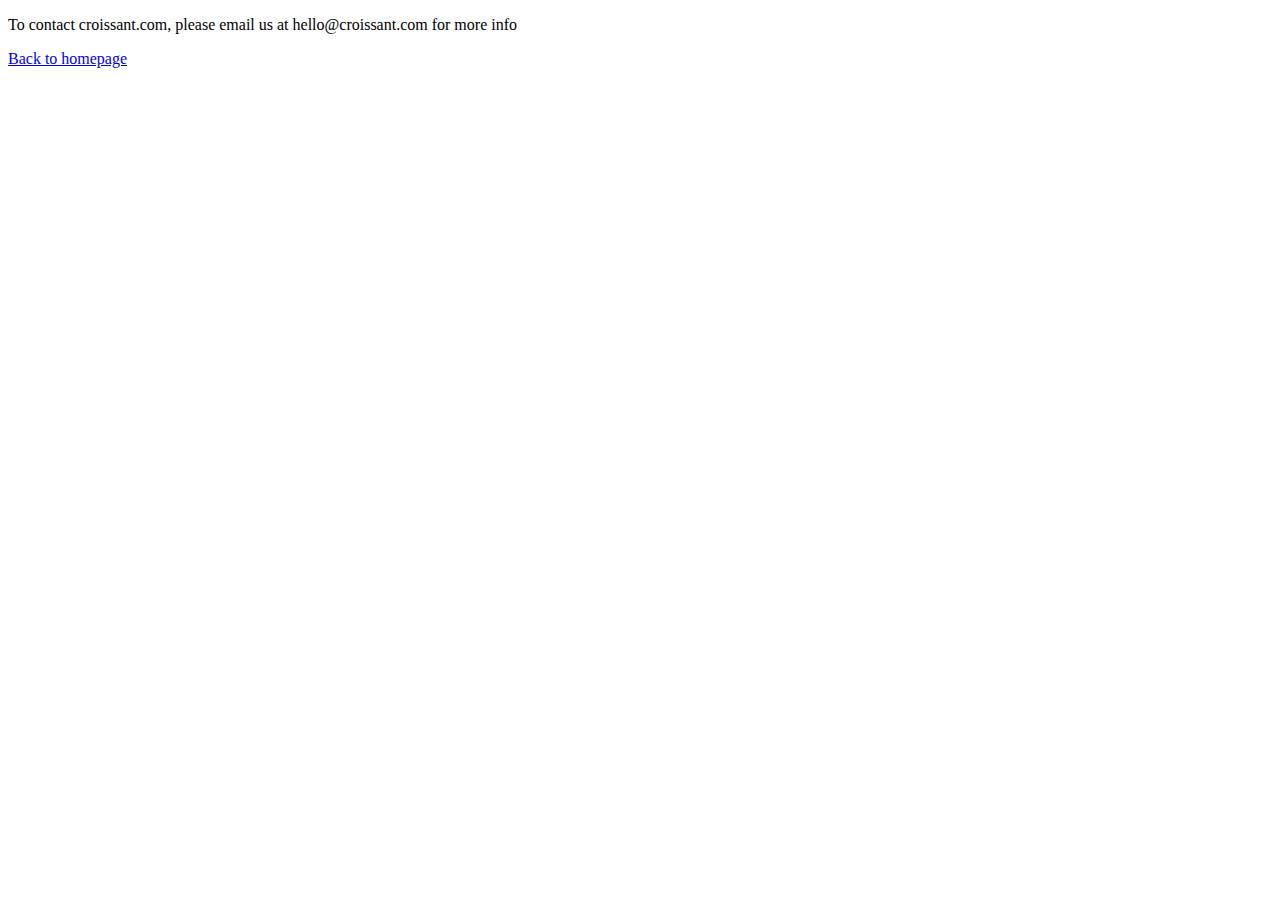
==== contact.html @ 10ecaa30 "Added styles.css and some elements to my html" ====
<!DOCTYPE html>
<html lang="en">
<head>
    <meta charset="UTF-8">
    <meta name="viewport" content="width=device-width, initial-scale=1.0">
    <title>Document</title>
</head>
<body>
    <p>To contact croissant.com, please email us at hello@croissant.com for more info
    </p>
    <a href="index.html">Back to homepage</a>
</body>
</html>
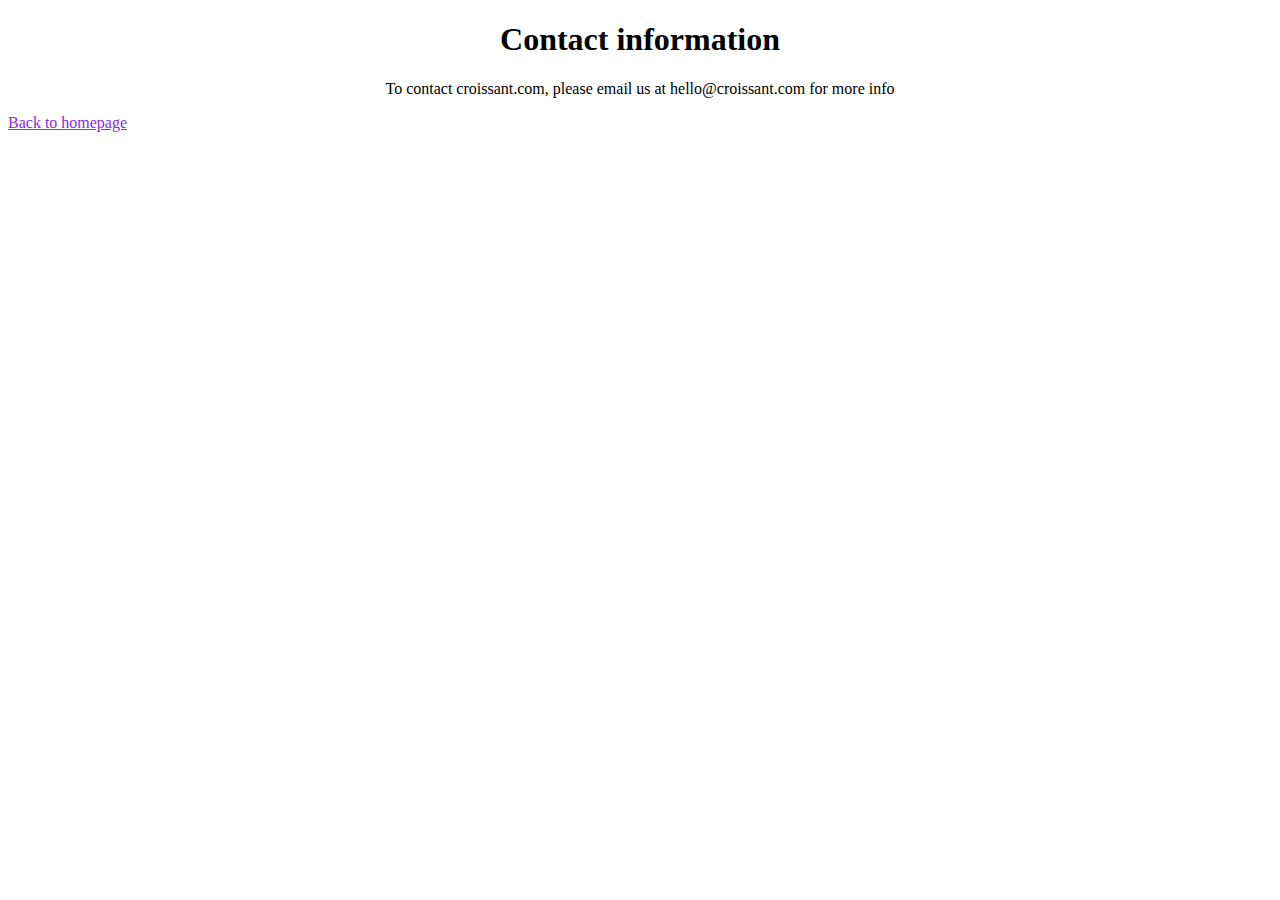
==== commit 508164f2: "Added SEO" ====
--- a/contact.html
+++ b/contact.html
@@ -2,10 +2,13 @@
 <html lang="en">
 <head>
     <meta charset="UTF-8">
+    <meta name="description" content="Contact information about croissant">
     <meta name="viewport" content="width=device-width, initial-scale=1.0">
-    <title>Document</title>
+    <link rel="stylesheet" href="style.css">
+    <title>Croissant contact information</title>
 </head>
 <body>
+    <h1>Contact information</h1>
     <p>To contact croissant.com, please email us at hello@croissant.com for more info
     </p>
     <a href="index.html">Back to homepage</a>
--- a/style.css
+++ b/style.css
@@ -0,0 +1,11 @@
+h1,p{
+    text-align: center;
+}
+img {
+    display: block;
+    margin: auto;
+  }
+  a{
+    text-align: center;
+    color: blueviolet;
+  }